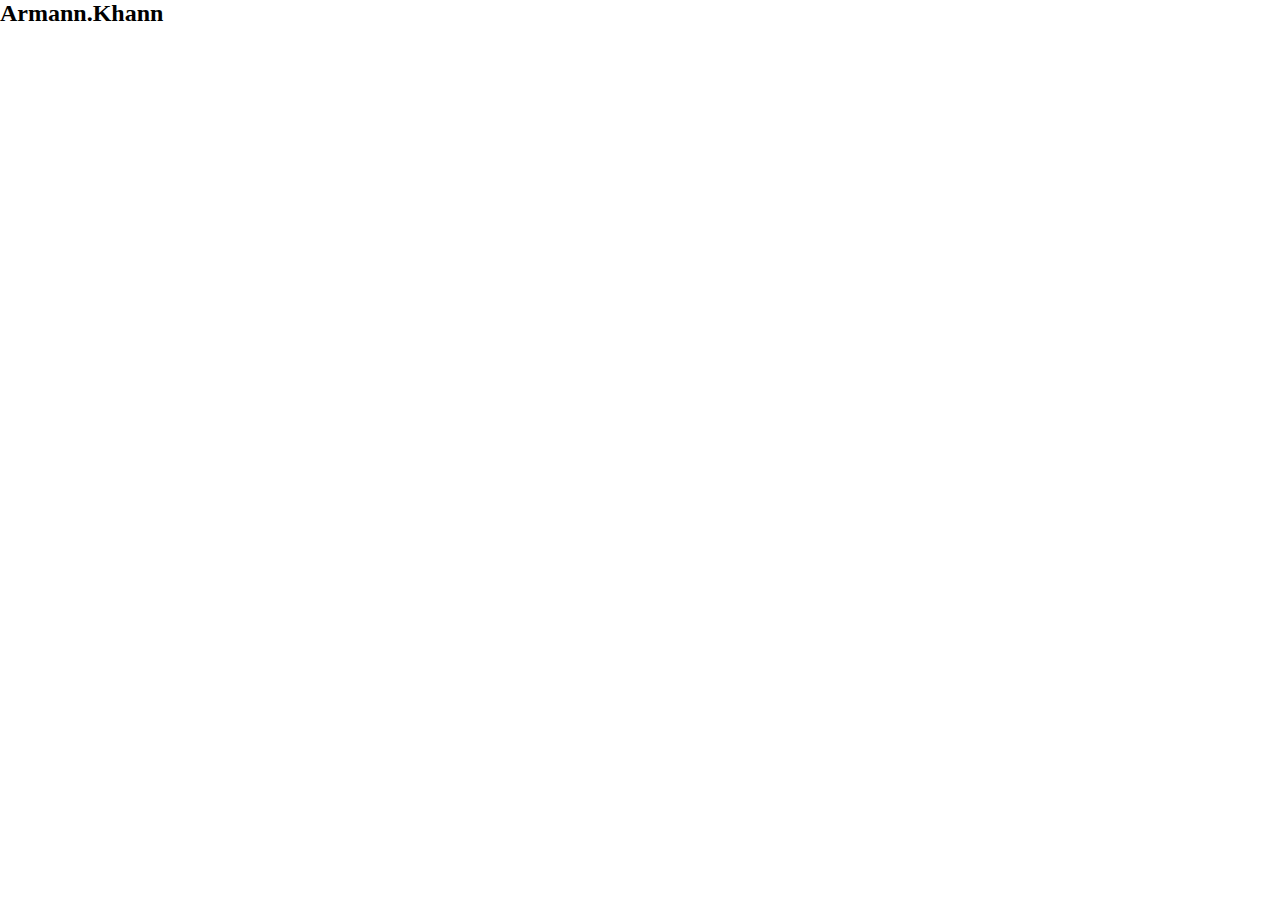
==== Project-2/index.html @ 77731852 "Initial commit" ====
<!DOCTYPE html>
<html lang="en">

<head>
    <meta charset="UTF-8">
    <meta name="viewport" content="width=device-width, initial-scale=1.0">
    <title>Document</title>
    <link rel="stylesheet" href="style.css">
</head>

<body>

    <div id="main">
        <div id="nav">
            <h2>Armann.Khann</h2>
        </div>
    </div>

    <script src="script.js"></script>
</body>

</html>
---- Project-2/style.css ----
* {
    margin: 0;
    padding: 0;
    box-sizing: border-box;
    font-family: gilroy;
    /* color: #fff; */
}

html,
body {
    height: 100%;
    width: 100%;
}

#main {
    width: 100%;
    height: 100%;
    background-image: url(https://images.pexels.com/photos/53594/blue-clouds-day-fluffy-53594.jpeg?auto=compress&cs=tinysrgb&w=800);
    background-size: cover;
    background-position: center;


}
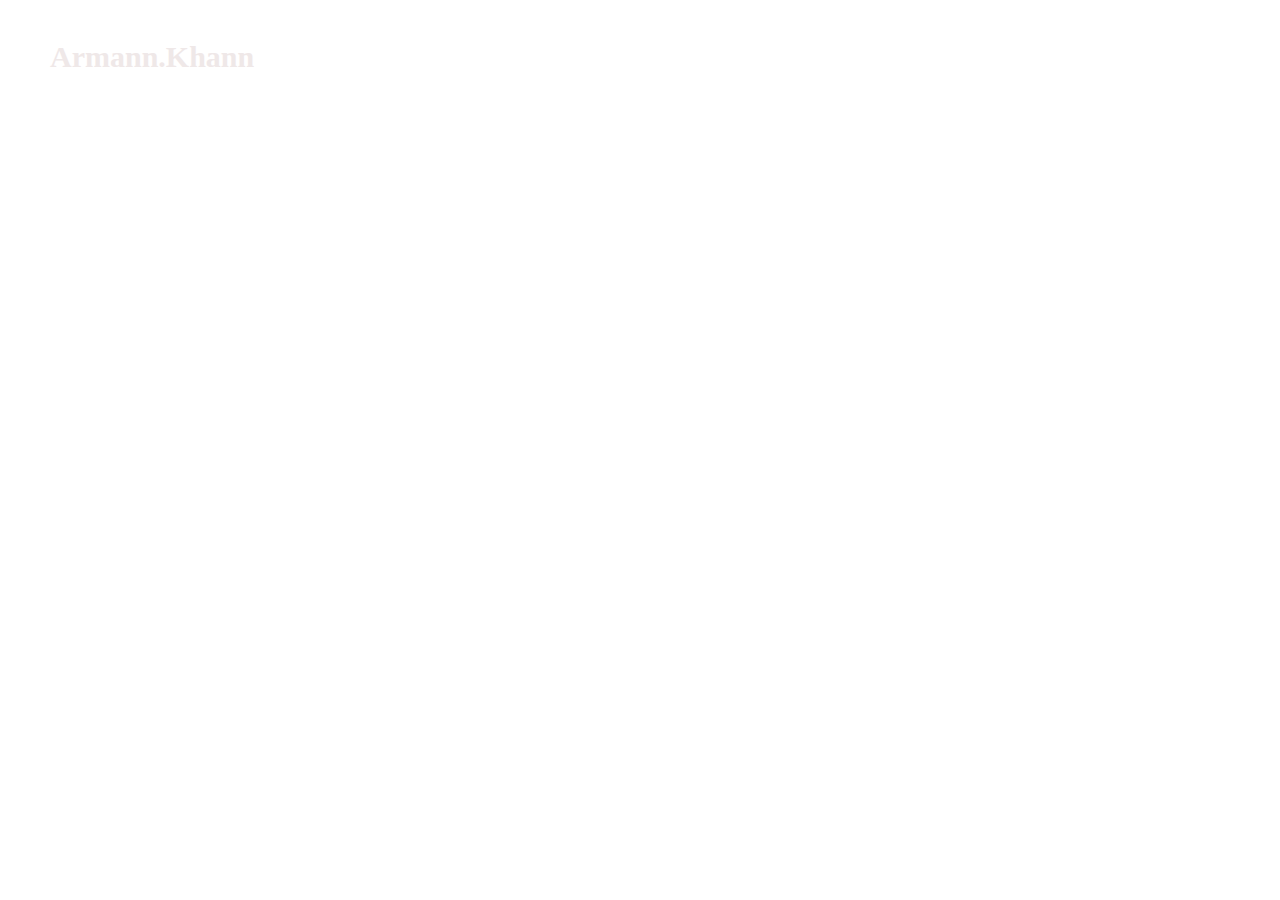
==== commit 712e59d9: "Project-2 completed" ====
--- a/Project-2/index.html
+++ b/Project-2/index.html
@@ -5,6 +5,7 @@
     <meta charset="UTF-8">
     <meta name="viewport" content="width=device-width, initial-scale=1.0">
     <title>Document</title>
+    <link href="https://cdn.jsdelivr.net/npm/remixicon@4.5.0/fonts/remixicon.css" rel="stylesheet" />
     <link rel="stylesheet" href="style.css">
 </head>
 
@@ -13,8 +14,21 @@
     <div id="main">
         <div id="nav">
             <h2>Armann.Khann</h2>
+            <i class="ri-menu-3-line"></i>
+        </div>
+        <div id="full">
+            <h4>Work</h4>
+            <h4>About</h4>
+            <h4>Services</h4>
+            <h4>Contact Us</h4>
+            <i class="ri-close-line"></i>
+
         </div>
     </div>
+
+    <script src="https://cdnjs.cloudflare.com/ajax/libs/gsap/3.12.5/gsap.min.js"
+        integrity="sha512-7eHRwcbYkK4d9g/6tD/mhkf++eoTHwpNM9woBxtPUBWm67zeAfFC+HrdoE2GanKeocly/VxeLvIqwvCdk7qScg=="
+        crossorigin="anonymous" referrerpolicy="no-referrer"></script>
 
     <script src="script.js"></script>
 </body>
--- a/Project-2/style.css
+++ b/Project-2/style.css
@@ -2,7 +2,7 @@
     margin: 0;
     padding: 0;
     box-sizing: border-box;
-    font-family: gilroy;
+    font-family: aeonic;
     /* color: #fff; */
 }
 
@@ -10,14 +10,66 @@
 body {
     height: 100%;
     width: 100%;
+    overflow-x: hidden;
 }
 
 #main {
     width: 100%;
     height: 100%;
-    background-image: url(https://images.pexels.com/photos/53594/blue-clouds-day-fluffy-53594.jpeg?auto=compress&cs=tinysrgb&w=800);
+    /* background-image: url(https://images.pexels.com/photos/53594/blue-clouds-day-fluffy-53594.jpeg?auto=compress&cs=tinysrgb&w=800); */
+    background-image: url(https://images.pexels.com/photos/416920/pexels-photo-416920.jpeg?auto=compress&cs=tinysrgb&w=1200);
     background-size: cover;
     background-position: center;
 
 
+}
+
+#nav {
+    display: flex;
+    justify-content: space-between;
+    align-items: center;
+    padding: 40px 50px;
+    color: #efe8e8;
+}
+
+#nav h2 {
+    font-size: 30px;
+    position: relative;
+
+}
+
+#nav i {
+    font-weight: 800;
+    font-size: 30px;
+    cursor: pointer;
+}
+
+#full {
+    height: 100%;
+    width: 40%;
+    position: absolute;
+    background-color: rgba(241, 241, 241, 0.414);
+    top: 0;
+    right: -40%;
+    backdrop-filter: blur(10px);
+    padding: 40px 50px;
+}
+
+#full h4 {
+    font-size: 40px;
+    font-weight: 500;
+    margin-bottom: 5px;
+
+}
+
+#full i {
+    position: absolute;
+    top: 5%;
+    right: 10%;
+    background-color: rgb(204, 200, 200);
+    border-radius: 50%;
+    padding: 5px;
+    font-weight: 600;
+    font-size: 25px;
+    cursor: pointer;
 }